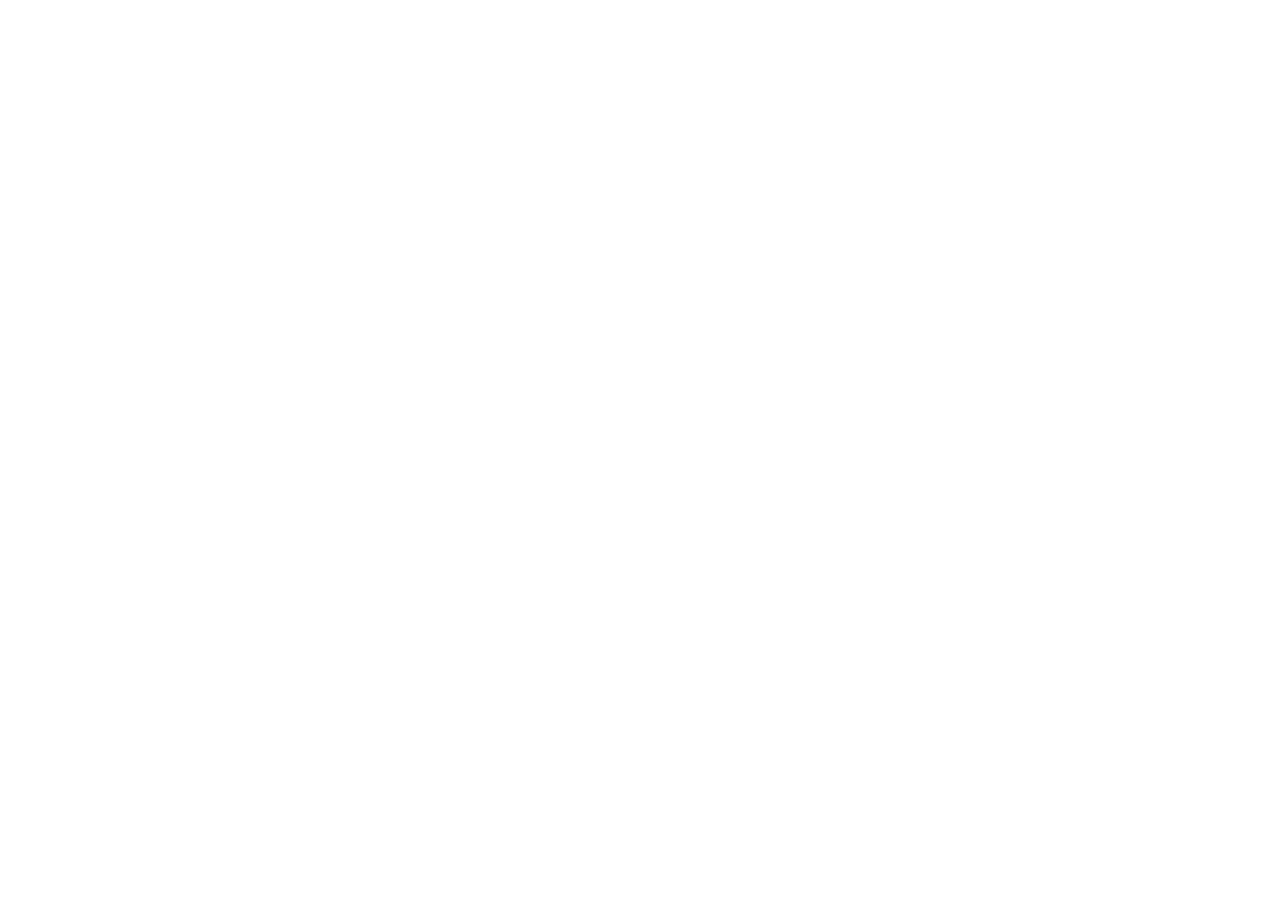
==== html/index.html @ 5bf31633 "carpeta para html" ====
<!DOCTYPE html>
<html lang="en">
<head>
    <meta charset="UTF-8">
    <meta http-equiv="X-UA-Compatible" content="IE=edge">
    <meta name="viewport" content="width=device-width, initial-scale=1.0">


<!-- Primary Meta Tags -->
<meta name="title" content="Guayerd Bikes">
<meta name="description" content="Bicicletas de competición y urbanas. Somos fabricantes de las mejores bicicletas de la región. Atención personalizada y venta de accesorios.">

<!-- Open Graph / Facebook -->
<meta property="og:type" content="website">
<meta property="og:url" content="

">
<meta property="og:title" content="Guayerd">
<meta property="og:description" content="Bicicletas de competición y urbanas. Somos fabricantes de las mejores bicicletas de la región. Atención personalizada y venta de accesorios.">
<meta property="og:image" content="https://metatags.io/assets/meta-tags-16a33a6a8531e519cc0936fbba0ad904e52d35f34a46c97a2c9f6f7dd7d336f2.png">

<!-- Twitter -->
<meta property="twitter:card" content="summary_large_image">
<meta property="twitter:url" content="

">
<meta property="twitter:title" content="Guayerd">
<meta property="twitter:description" content="Bicicletas de competición y urbanas. Somos fabricantes de las mejores bicicletas de la región. Atención personalizada y venta de accesorios.">
<meta property="twitter:image" content="https://metatags.io/assets/meta-tags-16a33a6a8531e519cc0936fbba0ad904e52d35f34a46c97a2c9f6f7dd7d336f2.png">

    <title>Guayerd Bikes - Bicicletas de Competición y Urbanas.</title>
</head>
<body>
    
</body>
</html>
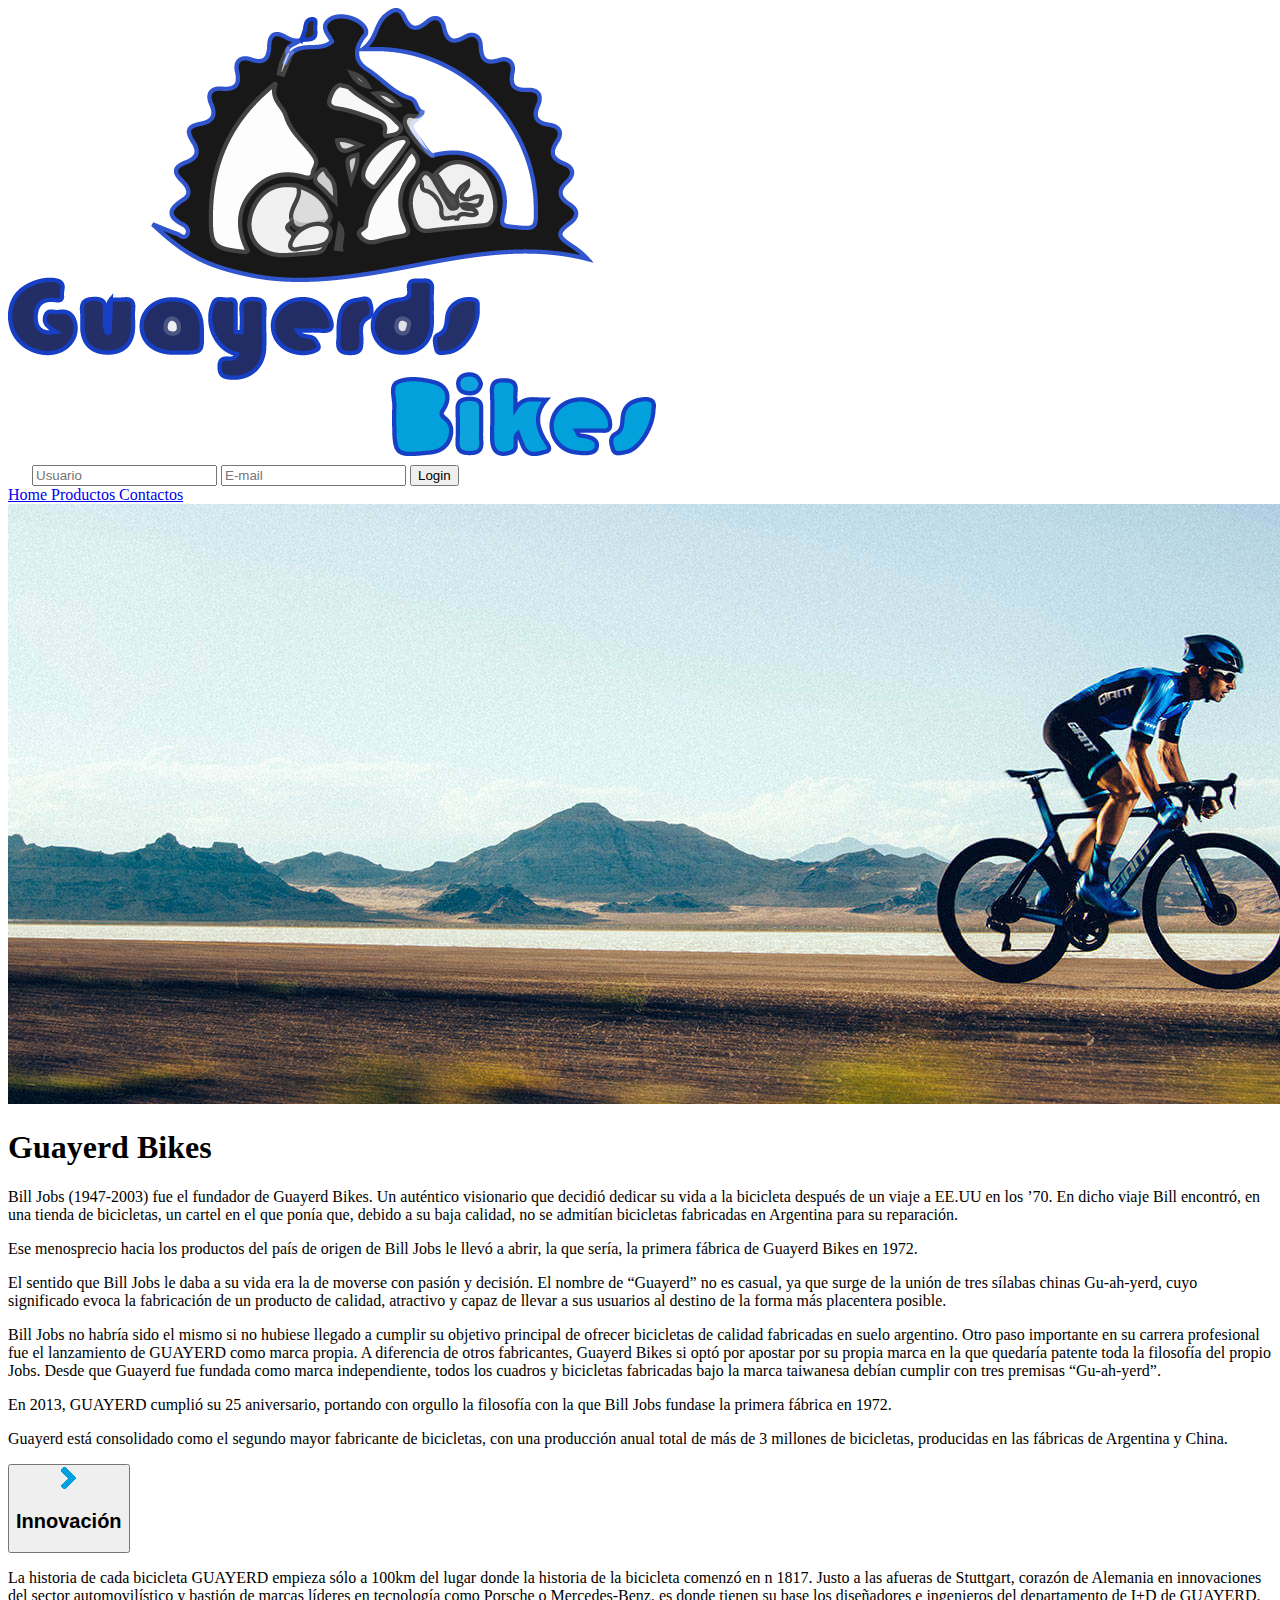
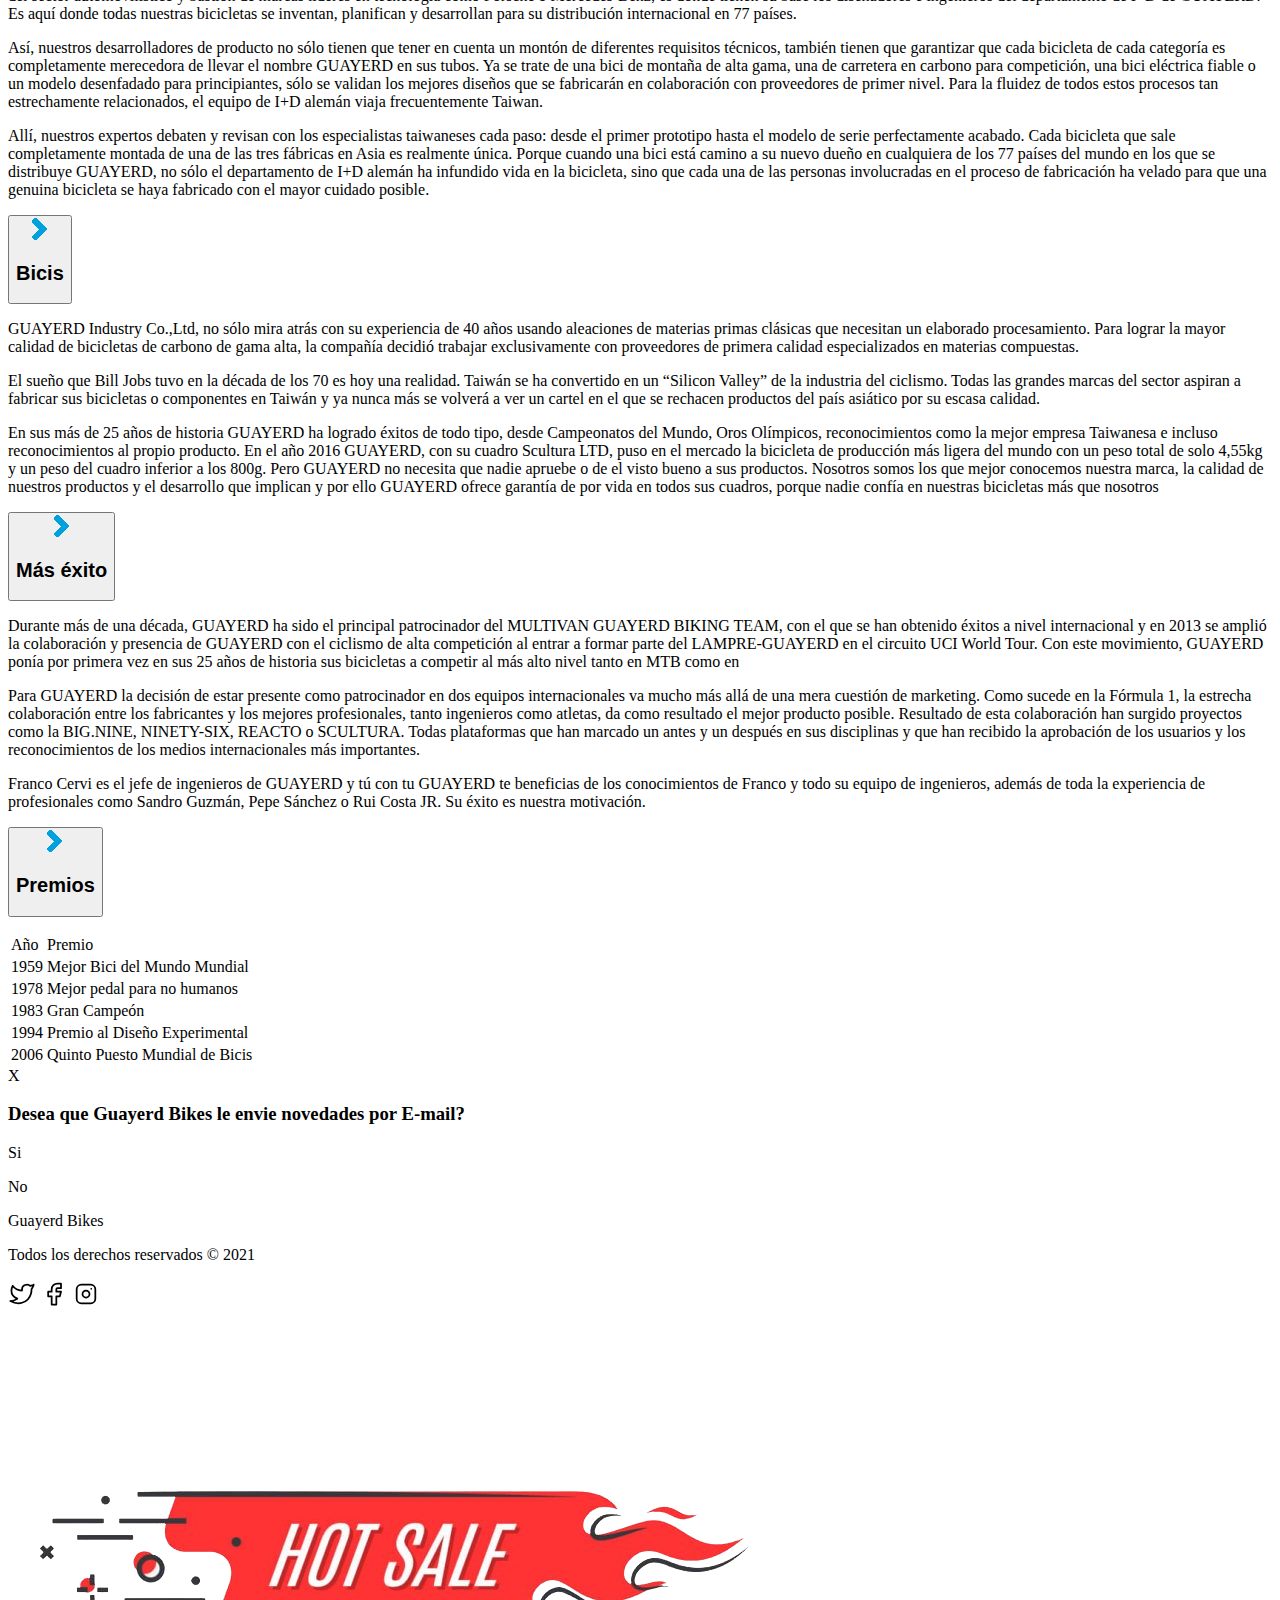
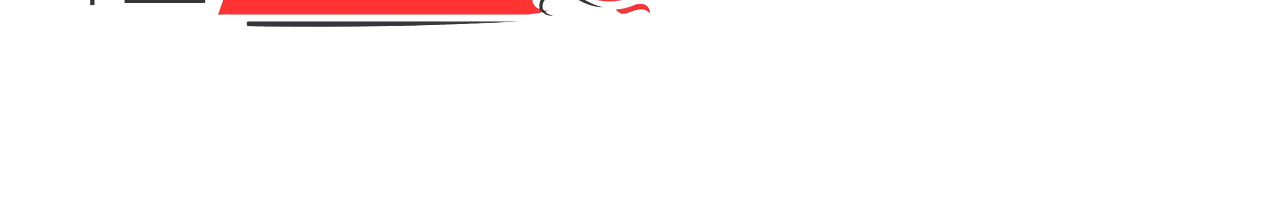
==== commit 7a02ca77: "cambio home por index" ====
--- a/html/index.html
+++ b/html/index.html
@@ -1,36 +1,404 @@
 <!DOCTYPE html>
-<html lang="en">
-<head>
-    <meta charset="UTF-8">
-    <meta http-equiv="X-UA-Compatible" content="IE=edge">
-    <meta name="viewport" content="width=device-width, initial-scale=1.0">
-
-
-<!-- Primary Meta Tags -->
-<meta name="title" content="Guayerd Bikes">
-<meta name="description" content="Bicicletas de competición y urbanas. Somos fabricantes de las mejores bicicletas de la región. Atención personalizada y venta de accesorios.">
-
-<!-- Open Graph / Facebook -->
-<meta property="og:type" content="website">
-<meta property="og:url" content="
-
-">
-<meta property="og:title" content="Guayerd">
-<meta property="og:description" content="Bicicletas de competición y urbanas. Somos fabricantes de las mejores bicicletas de la región. Atención personalizada y venta de accesorios.">
-<meta property="og:image" content="https://metatags.io/assets/meta-tags-16a33a6a8531e519cc0936fbba0ad904e52d35f34a46c97a2c9f6f7dd7d336f2.png">
-
-<!-- Twitter -->
-<meta property="twitter:card" content="summary_large_image">
-<meta property="twitter:url" content="
-
-">
-<meta property="twitter:title" content="Guayerd">
-<meta property="twitter:description" content="Bicicletas de competición y urbanas. Somos fabricantes de las mejores bicicletas de la región. Atención personalizada y venta de accesorios.">
-<meta property="twitter:image" content="https://metatags.io/assets/meta-tags-16a33a6a8531e519cc0936fbba0ad904e52d35f34a46c97a2c9f6f7dd7d336f2.png">
-
+<html lang="es-AR">
+  <head>
+    <meta charset="UTF-8" />
+    <meta http-equiv="X-UA-Compatible" content="IE=edge" />
+    <meta name="viewport" content="width=device-width, initial-scale=1.0" />
+    <link
+      href="https://fonts.googleapis.com/css2?family=PT+Serif:ital,wght@1,400;1,700&display=swap"
+      rel="stylesheet"
+    />
+
+    <link rel="stylesheet" href="../css/home.css" />
+
+    <!-- Primary Meta Tags -->
+    <meta name="title" content="Guayerd Bikes" />
+    <meta
+      name="description"
+      content="Bicicletas de competición y urbanas. Somos fabricantes de las mejores bicicletas de la región. Atención personalizada y venta de accesorios."
+    />
+
+    <!-- Open Graph / Facebook -->
+    <meta property="og:type" content="website" />
+    <meta
+      property="og:url"
+      content="
+
+"
+    />
+    <meta property="og:title" content="Guayerd" />
+    <meta
+      property="og:description"
+      content="Bicicletas de competición y urbanas. Somos fabricantes de las mejores bicicletas de la región. Atención personalizada y venta de accesorios."
+    />
+    <meta
+      property="og:image"
+      content="https://metatags.io/assets/meta-tags-16a33a6a8531e519cc0936fbba0ad904e52d35f34a46c97a2c9f6f7dd7d336f2.png"
+    />
+
+    <!-- Twitter -->
+    <meta property="twitter:card" content="summary_large_image" />
+    <meta property="twitter:url" content="" />
+    <meta property="twitter:title" content="Guayerd" />
+    <meta
+      property="twitter:description"
+      content="Bicicletas de competición y urbanas. Somos fabricantes de las mejores bicicletas de la región. Atención personalizada y venta de accesorios."
+    />
+    <meta
+      property="twitter:image"
+      content="https://metatags.io/assets/meta-tags-16a33a6a8531e519cc0936fbba0ad904e52d35f34a46c97a2c9f6f7dd7d336f2.png"
+    />
     <title>Guayerd Bikes - Bicicletas de Competición y Urbanas.</title>
-</head>
-<body>
-    
-</body>
-</html>+    <script defer src="../js/home.js"></script>
+    <script>
+      (function (h, e, a, t, m, p) {
+        m = e.createElement(a);
+        m.async = !0;
+        m.src = t;
+        p = e.getElementsByTagName(a)[0];
+        p.parentNode.insertBefore(m, p);
+      })(window, document, "script", "https://u.heatmap.it/log.js");
+    </script>
+  </head>
+  <body>
+    <div id="estilo">
+      <header>
+        <!-- ACA SE INSERTA NAV-->
+        <div class="contenedorHeader">
+          <div class="contenedor-logo">
+            <a id="fondolog" href="./index.html"
+              ><img class="imgLogo" src="../images/images.png"
+            /></a>
+            <div class="log">
+              <svg
+                class="vector-log"
+                xmlns="http://www.w3.org/2000/svg"
+                class="icon icon-tabler icon-tabler-user"
+                width="20"
+                height="20"
+                viewBox="0 0 24 24"
+                stroke-width="2"
+                stroke="#ffffff"
+                fill="none"
+                stroke-linecap="round"
+                stroke-linejoin="round"
+              >
+                <path stroke="none" d="M0 0h24v24H0z" fill="none" />
+                <circle cx="12" cy="7" r="4" />
+                <path d="M6 21v-2a4 4 0 0 1 4 -4h4a4 4 0 0 1 4 4v2" />
+              </svg>
+              <input type="text" class="name" placeholder="Usuario" />
+              <input type="email" class="email" placeholder="E-mail" />
+              <button class="button-log" type="submit">Login</button>
+            </div>
+          </div>
+          <div class="relleno"></div>
+          <nav class="navegacion">
+            <a id="activo" class="enlaces" href="index.html"> Home </a>
+            <a class="enlaces" href="products.html"> Productos </a>
+            <a class="enlaces" href="contacto.html">Contactos</a>
+          </nav>
+        </div>
+        <!-- FIN DE NAV-->
+      </header>
+      <div class="imgPortada">
+        <img id="portada" src="../images/Banner.jpg" alt="bicicletas" />
+      </div>
+      <div id="cuerpo">
+        <div class="texto">
+          <h1>Guayerd Bikes</h1>
+
+          <p class="info">
+            Bill Jobs (1947-2003) fue el fundador de Guayerd Bikes. Un auténtico
+            visionario que decidió dedicar su vida a la bicicleta después de un
+            viaje a EE.UU en los ’70. En dicho viaje Bill encontró, en una
+            tienda de bicicletas, un cartel en el que ponía que, debido a su
+            baja calidad, no se admitían bicicletas fabricadas en Argentina para
+            su reparación.
+          </p>
+          <p class="info">
+            Ese menosprecio hacia los productos del país de origen de Bill Jobs
+            le llevó a abrir, la que sería, la primera fábrica de Guayerd Bikes
+            en 1972.
+          </p>
+          <p class="info">
+            El sentido que Bill Jobs le daba a su vida era la de moverse con
+            pasión y decisión. El nombre de “Guayerd” no es casual, ya que surge
+            de la unión de tres sílabas chinas Gu-ah-yerd, cuyo significado
+            evoca la fabricación de un producto de calidad, atractivo y capaz de
+            llevar a sus usuarios al destino de la forma más placentera posible.
+          </p>
+          <p class="info">
+            Bill Jobs no habría sido el mismo si no hubiese llegado a cumplir su
+            objetivo principal de ofrecer bicicletas de calidad fabricadas en
+            suelo argentino. Otro paso importante en su carrera profesional fue
+            el lanzamiento de GUAYERD como marca propia. A diferencia de otros
+            fabricantes, Guayerd Bikes si optó por apostar por su propia marca
+            en la que quedaría patente toda la filosofía del propio Jobs. Desde
+            que Guayerd fue fundada como marca independiente, todos los cuadros
+            y bicicletas fabricadas bajo la marca taiwanesa debían cumplir con
+            tres premisas “Gu-ah-yerd”.
+          </p>
+          <p class="info">
+            En 2013, GUAYERD cumplió su 25 aniversario, portando con orgullo la
+            filosofía con la que Bill Jobs fundase la primera fábrica en 1972.
+          </p>
+          <p class="info">
+            Guayerd está consolidado como el segundo mayor fabricante de
+            bicicletas, con una producción anual total de más de 3 millones de
+            bicicletas, producidas en las fábricas de Argentina y China.
+          </p>
+          <div class="desplegable">
+            <div class="contenedor">
+              <button type="button" class="colapsable">
+                <img src="../images/chevron-radioactivo.png" alt="chevron" />
+                <h2 class="h2">Innovación</h2>
+              </button>
+              <div class="contenido">
+                <p>
+                  La historia de cada bicicleta GUAYERD empieza sólo a 100km del
+                  lugar donde la historia de la bicicleta comenzó en n 1817.
+                  Justo a las afueras de Stuttgart, corazón de Alemania en
+                  innovaciones del sector automovilístico y bastión de marcas
+                  líderes en tecnología como Porsche o Mercedes-Benz, es donde
+                  tienen su base los diseñadores e ingenieros del departamento
+                  de I+D de GUAYERD. Es aquí donde todas nuestras bicicletas se
+                  inventan, planifican y desarrollan para su distribución
+                  internacional en 77 países.
+                </p>
+                <p>
+                  Así, nuestros desarrolladores de producto no sólo tienen que
+                  tener en cuenta un montón de diferentes requisitos técnicos,
+                  también tienen que garantizar que cada bicicleta de cada
+                  categoría es completamente merecedora de llevar el nombre
+                  GUAYERD en sus tubos. Ya se trate de una bici de montaña de
+                  alta gama, una de carretera en carbono para competición, una
+                  bici eléctrica fiable o un modelo desenfadado para
+                  principiantes, sólo se validan los mejores diseños que se
+                  fabricarán en colaboración con proveedores de primer nivel.
+                  Para la fluidez de todos estos procesos tan estrechamente
+                  relacionados, el equipo de I+D alemán viaja frecuentemente
+                  Taiwan.
+                </p>
+                <p>
+                  Allí, nuestros expertos debaten y revisan con los
+                  especialistas taiwaneses cada paso: desde el primer prototipo
+                  hasta el modelo de serie perfectamente acabado. Cada bicicleta
+                  que sale completamente montada de una de las tres fábricas en
+                  Asia es realmente única. Porque cuando una bici está camino a
+                  su nuevo dueño en cualquiera de los 77 países del mundo en los
+                  que se distribuye GUAYERD, no sólo el departamento de I+D
+                  alemán ha infundido vida en la bicicleta, sino que cada una de
+                  las personas involucradas en el proceso de fabricación ha
+                  velado para que una genuina bicicleta se haya fabricado con el
+                  mayor cuidado posible.
+                </p>
+              </div>
+            </div>
+            <div class="contenedor">
+              <button type="button" class="colapsable">
+                <img src="../images/chevron-radioactivo.png" alt="chevron" />
+                <h2 class="h2">Bicis</h2>
+              </button>
+
+              <div class="contenido">
+                <p>
+                  GUAYERD Industry Co.,Ltd, no sólo mira atrás con su
+                  experiencia de 40 años usando aleaciones de materias primas
+                  clásicas que necesitan un elaborado procesamiento. Para lograr
+                  la mayor calidad de bicicletas de carbono de gama alta, la
+                  compañía decidió trabajar exclusivamente con proveedores de
+                  primera calidad especializados en materias compuestas.
+                </p>
+                <p>
+                  El sueño que Bill Jobs tuvo en la década de los 70 es hoy una
+                  realidad. Taiwán se ha convertido en un “Silicon Valley” de la
+                  industria del ciclismo. Todas las grandes marcas del sector
+                  aspiran a fabricar sus bicicletas o componentes en Taiwán y ya
+                  nunca más se volverá a ver un cartel en el que se rechacen
+                  productos del país asiático por su escasa calidad.
+                </p>
+                <p>
+                  En sus más de 25 años de historia GUAYERD ha logrado éxitos de
+                  todo tipo, desde Campeonatos del Mundo, Oros Olímpicos,
+                  reconocimientos como la mejor empresa Taiwanesa e incluso
+                  reconocimientos al propio producto. En el año 2016 GUAYERD,
+                  con su cuadro Scultura LTD, puso en el mercado la bicicleta de
+                  producción más ligera del mundo con un peso total de solo
+                  4,55kg y un peso del cuadro inferior a los 800g. Pero GUAYERD
+                  no necesita que nadie apruebe o de el visto bueno a sus
+                  productos. Nosotros somos los que mejor conocemos nuestra
+                  marca, la calidad de nuestros productos y el desarrollo que
+                  implican y por ello GUAYERD ofrece garantía de por vida en
+                  todos sus cuadros, porque nadie confía en nuestras bicicletas
+                  más que nosotros
+                </p>
+              </div>
+            </div>
+            <div class="contenedor">
+              <button type="button" class="colapsable">
+                <img src="../images/chevron-radioactivo.png" alt="chevron" />
+                <h2 class="h2">Más éxito</h2>
+              </button>
+              <div class="contenido">
+                <p>
+                  Durante más de una década, GUAYERD ha sido el principal
+                  patrocinador del MULTIVAN GUAYERD BIKING TEAM, con el que se
+                  han obtenido éxitos a nivel internacional y en 2013 se amplió
+                  la colaboración y presencia de GUAYERD con el ciclismo de alta
+                  competición al entrar a formar parte del LAMPRE-GUAYERD en el
+                  circuito UCI World Tour. Con este movimiento, GUAYERD ponía
+                  por primera vez en sus 25 años de historia sus bicicletas a
+                  competir al más alto nivel tanto en MTB como en
+                </p>
+                <p>
+                  Para GUAYERD la decisión de estar presente como patrocinador
+                  en dos equipos internacionales va mucho más allá de una mera
+                  cuestión de marketing. Como sucede en la Fórmula 1, la
+                  estrecha colaboración entre los fabricantes y los mejores
+                  profesionales, tanto ingenieros como atletas, da como
+                  resultado el mejor producto posible. Resultado de esta
+                  colaboración han surgido proyectos como la BIG.NINE,
+                  NINETY-SIX, REACTO o SCULTURA. Todas plataformas que han
+                  marcado un antes y un después en sus disciplinas y que han
+                  recibido la aprobación de los usuarios y los reconocimientos
+                  de los medios internacionales más importantes.
+                </p>
+                <p>
+                  Franco Cervi es el jefe de ingenieros de GUAYERD y tú con tu
+                  GUAYERD te beneficias de los conocimientos de Franco y todo su
+                  equipo de ingenieros, además de toda la experiencia de
+                  profesionales como Sandro Guzmán, Pepe Sánchez o Rui Costa JR.
+                  Su éxito es nuestra motivación.
+                </p>
+              </div>
+            </div>
+            <div class="contenedor">
+              <button type="button" class="colapsable">
+                <img src="../images/chevron-radioactivo.png" alt="chevron" />
+                <h2 class="h2">Premios</h2>
+              </button>
+              <div class="contenido">
+                <p></p>
+                <div>
+                  <table id="tabla">
+                    <thead>
+                      <td>Año</td>
+                      <td>Premio</td>
+                    </thead>
+                    <tr>
+                      <td>1959</td>
+                      <td>Mejor Bici del Mundo Mundial</td>
+                    </tr>
+                    <tr>
+                      <td>1978</td>
+                      <td>Mejor pedal para no humanos</td>
+                    </tr>
+                    <tr>
+                      <td>1983</td>
+                      <td>Gran Campeón</td>
+                    </tr>
+                    <tr>
+                      <td>1994</td>
+                      <td>Premio al Diseño Experimental</td>
+                    </tr>
+                    <tr>
+                      <td>2006</td>
+                      <td>Quinto Puesto Mundial de Bicis</td>
+                    </tr>
+                  </table>
+                </div>
+              </div>
+            </div>
+          </div>
+        </div>
+      </div>
+    </div>
+  </body>
+  <!--POPUP-NOVEDADES-->
+  <div class="popup-fondo">
+    <div class="popup" id="popup">
+        <div class="popup-close">X</div>
+        <div class="popup-content">
+            <h3>Desea que Guayerd Bikes le envie novedades por E-mail?</h3>
+        <div class="buttons">
+            <p class="yn" id ="yes">Si</p>
+            <p class="yn" id ="no">No</p>
+        </div>
+            
+        </div>
+    </div>
+</div>
+  <!--FIN-POPUP-NOVEDADES-->
+  <footer>
+    <div class="footerContent">
+      <p class="footGuay">Guayerd Bikes</p>
+      <p class="copyr">Todos los derechos reservados &copy; 2021</p>
+
+      <div class="vectores">
+        <svg
+          xmlns="http://www.w3.org/2000/svg"
+          class="icon icon-tabler icon-tabler-brand-twitter"
+          width="28"
+          height="28"
+          viewBox="0 0 24 24"
+          stroke-width="1.5"
+          stroke="#000000"
+          fill="none"
+          stroke-linecap="round"
+          stroke-linejoin="round"
+        >
+          <path stroke="none" d="M0 0h24v24H0z" fill="none" />
+          <path
+            d="M22 4.01c-1 .49 -1.98 .689 -3 .99c-1.121 -1.265 -2.783 -1.335 -4.38 -.737s-2.643 2.06 -2.62 3.737v1c-3.245 .083 -6.135 -1.395 -8 -4c0 0 -4.182 7.433 4 11c-1.872 1.247 -3.739 2.088 -6 2c3.308 1.803 6.913 2.423 10.034 1.517c3.58 -1.04 6.522 -3.723 7.651 -7.742a13.84 13.84 0 0 0 .497 -3.753c-.002 -.249 1.51 -2.772 1.818 -4.013z"
+          />
+        </svg>
+
+        <svg
+          xmlns="http://www.w3.org/2000/svg"
+          class="icon icon-tabler icon-tabler-brand-facebook"
+          width="28"
+          height="28"
+          viewBox="0 0 24 24"
+          stroke-width="1.5"
+          stroke="#000000"
+          fill="none"
+          stroke-linecap="round"
+          stroke-linejoin="round"
+        >
+          <path stroke="none" d="M0 0h24v24H0z" fill="none" />
+          <path
+            d="M7 10v4h3v7h4v-7h3l1 -4h-4v-2a1 1 0 0 1 1 -1h3v-4h-3a5 5 0 0 0 -5 5v2h-3"
+          />
+        </svg>
+
+        <svg
+          xmlns="http://www.w3.org/2000/svg"
+          class="icon icon-tabler icon-tabler-brand-instagram"
+          width="28"
+          height="28"
+          viewBox="0 0 24 24"
+          stroke-width="1.5"
+          stroke="#000000"
+          fill="none"
+          stroke-linecap="round"
+          stroke-linejoin="round"
+        >
+          <path stroke="none" d="M0 0h24v24H0z" fill="none" />
+          <rect x="4" y="4" width="16" height="16" rx="4" />
+          <circle cx="12" cy="12" r="3" />
+          <line x1="16.5" y1="7.5" x2="16.5" y2="7.501" />
+        </svg>
+      </div>
+    </div>
+    <!-- contenedor de logo movil de hotsale -->
+   
+      <a id="logohotsale" href="products.html"
+        ><img
+          id="logohotsale2"
+          src="../images/imagen-hot-sale-780x500.png"
+          alt="logohotsale"
+      /></a>
+    </div>
+  </footer>
+</html>
